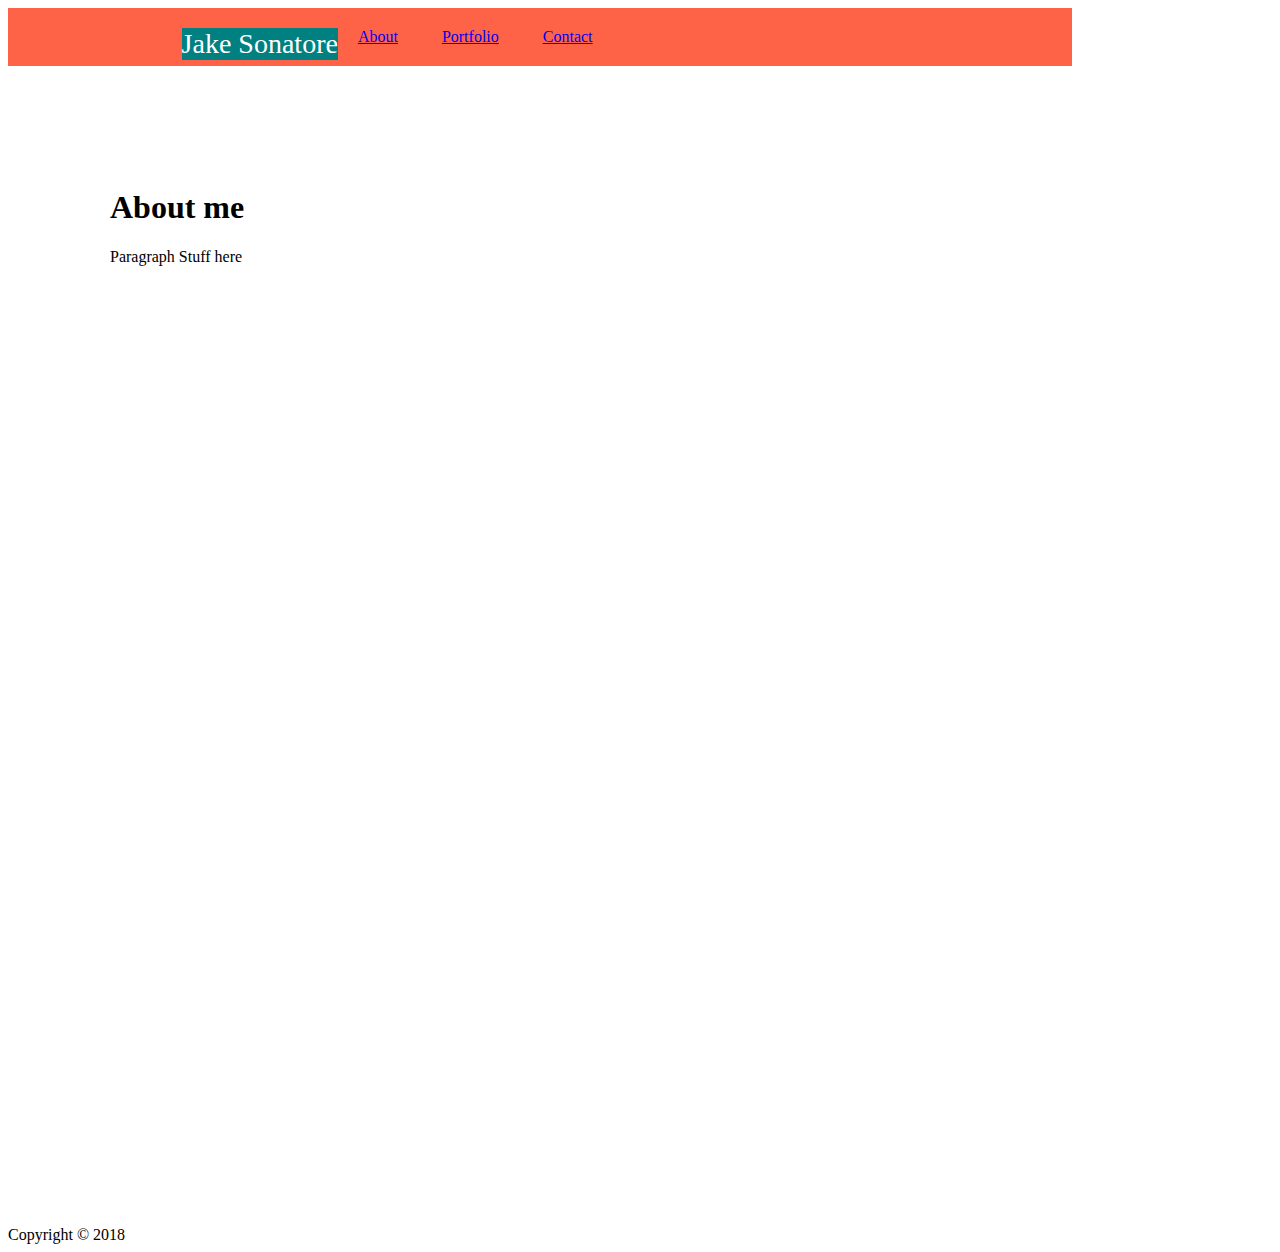
==== index.html @ 7eab4736 "CSS iteration 2" ====
<!DOCTYPE html>
<html lang="en">

<head>
    <meta charset="UTF-8">
    <meta name="viewport" content="width=device-width, initial-scale=1.0">
    <meta http-equiv="X-UA-Compatible" content="ie=edge">
    <title>Jake's Portfolio</title>
    <link rel="stylesheet" type="text/css" href="assets/css/style.css"> 
</head>

<body>

    <header>
        <div>Jake Sonatore</div>
        <a href="index.html">About</a>
        <a href="porfolio.html">Portfolio</a>
        <a href="contact.html">Contact</a>
    </header>

    <section>
        <h1>About me</h1>
        <p>Paragraph Stuff here</p>
    </section>

    <footer>Copyright © 2018</footer>


</body>

</html>
---- assets/css/style.css ----
* {
    font-family: Georgia,"Times New Roman",Times,serif;
}

header {
    box-sizing: content-box;
    margin-bottom: 2px;
    background-color: tomato;
    padding: 20px;
    width: 1024px;
    border-bottom-color: black;
  }


div {
    float: left;
    color: white;
    font-size: 28px;

    margin-left: 15%;
    text-align: center;
    background-color: teal;
}

a {
    padding: 20px 20px 20px;
    margin-bottom: 20px;
  }

section {
    clear: both;
    box-sizing: border-box;
    width: 960px;
    height: 960px;
    padding: 2px;
    position: relative;
    margin: 100px;
    border: black;
}
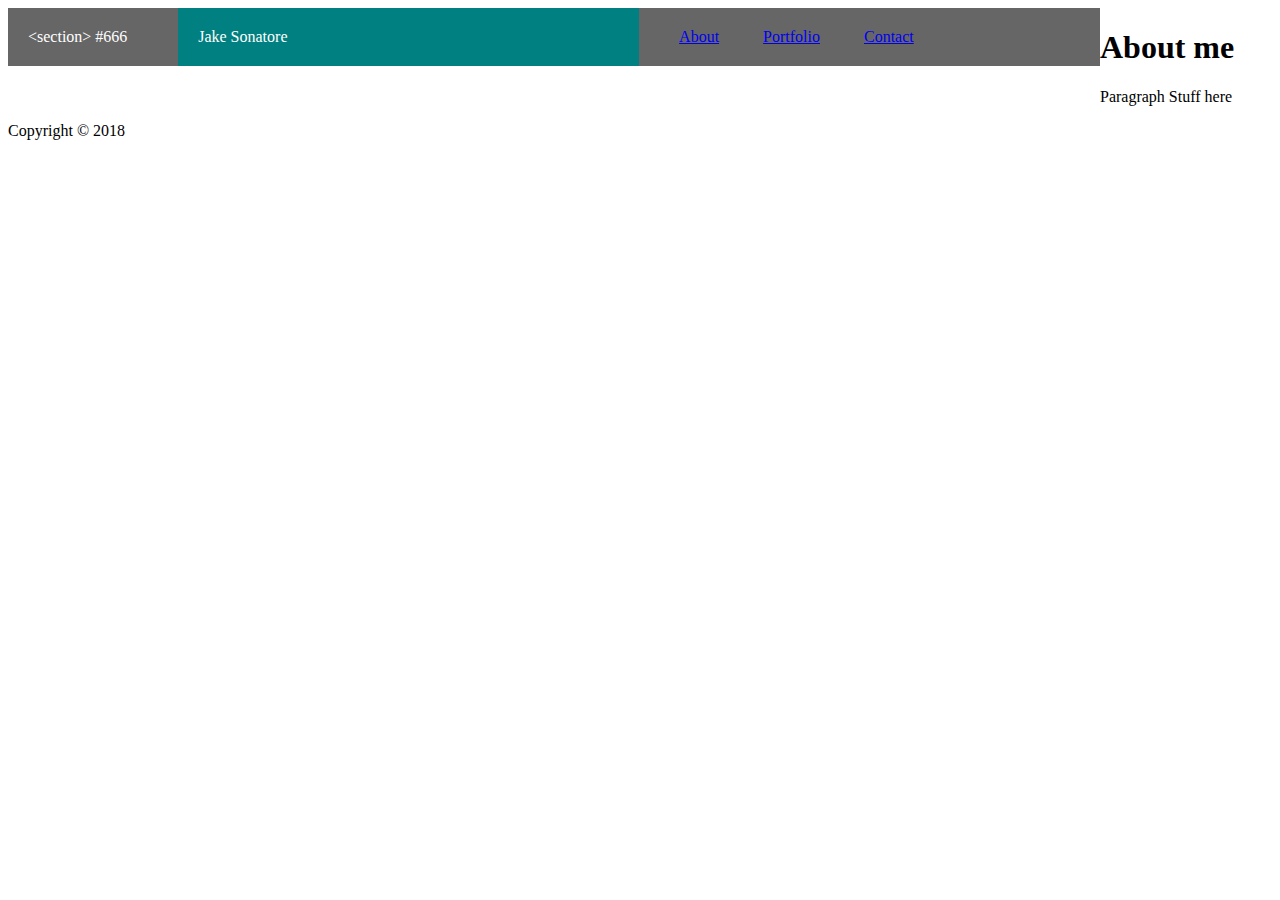
==== commit 5d176e1f: "Header in a good spot, body next" ====
--- a/index.html
+++ b/index.html
@@ -11,17 +11,31 @@
 
 <body>
 
-    <header>
+    <section id="left">
+        &lt;section&gt; #666
+    </section>
+
+    <section id="middle">
+        Jake Sonatore
+    </section>
+
+    <section id="right">
+            <a href="index.html">About</a>
+            <a href="porfolio.html">Portfolio</a>
+            <a href="contact.html">Contact</a>
+    </section>   
+
+    <!--<header>
         <div>Jake Sonatore</div>
         <a href="index.html">About</a>
         <a href="porfolio.html">Portfolio</a>
         <a href="contact.html">Contact</a>
     </header>
-
-    <section>
+-->
+    <article style="float:left">
         <h1>About me</h1>
         <p>Paragraph Stuff here</p>
-    </section>
+    </article>
 
     <footer>Copyright © 2018</footer>
 
--- a/assets/css/style.css
+++ b/assets/css/style.css
@@ -2,7 +2,7 @@
     font-family: Georgia,"Times New Roman",Times,serif;
 }
 
-header {
+/* header {
     box-sizing: content-box;
     margin-bottom: 2px;
     background-color: tomato;
@@ -10,13 +10,37 @@
     width: 1024px;
     border-bottom-color: black;
   }
+*/
+section {
+    padding: 20px;
+    margin-bottom: 20px;
+}
 
+#left {
+    float: left;
+    width: 10.3%;
+    color: #fff;
+    background: #666;
+  }
+  
+#middle {
+    float: left;
+    width: 33.3%;
+    color: #fff;
+    background: teal
+}
+  
+#right {
+    float: left;
+    width: 33.3%;
+    color: #fff;
+    background: #666;
+}
 
 div {
     float: left;
     color: white;
     font-size: 28px;
-
     margin-left: 15%;
     text-align: center;
     background-color: teal;
@@ -27,7 +51,7 @@
     margin-bottom: 20px;
   }
 
-section {
+.section {
     clear: both;
     box-sizing: border-box;
     width: 960px;
@@ -38,3 +62,6 @@
     border: black;
 }
 
+footer {
+    clear: both;
+}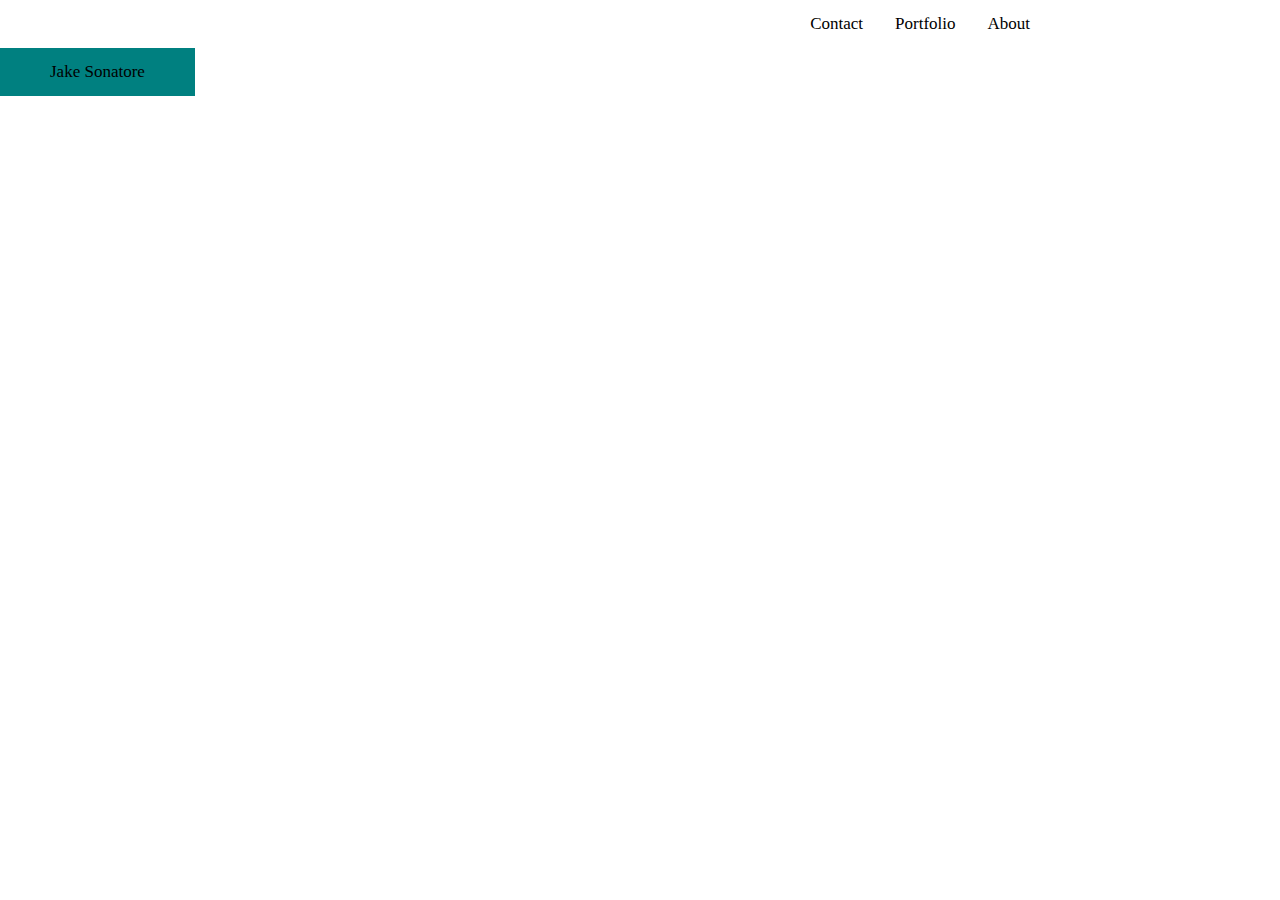
==== commit d7761454: "Better nav bar, doesn't stay fixed on header though" ====
--- a/index.html
+++ b/index.html
@@ -6,38 +6,17 @@
     <meta name="viewport" content="width=device-width, initial-scale=1.0">
     <meta http-equiv="X-UA-Compatible" content="ie=edge">
     <title>Jake's Portfolio</title>
-    <link rel="stylesheet" type="text/css" href="assets/css/style.css"> 
+    <link rel="stylesheet" type="text/css" href="assets/css/style.css">
 </head>
 
 <body>
 
-    <section id="left">
-        &lt;section&gt; #666
-    </section>
-
-    <section id="middle">
-        Jake Sonatore
-    </section>
-
-    <section id="right">
-            <a href="index.html">About</a>
-            <a href="porfolio.html">Portfolio</a>
-            <a href="contact.html">Contact</a>
-    </section>   
-
-    <!--<header>
-        <div>Jake Sonatore</div>
-        <a href="index.html">About</a>
-        <a href="porfolio.html">Portfolio</a>
-        <a href="contact.html">Contact</a>
-    </header>
--->
-    <article style="float:left">
-        <h1>About me</h1>
-        <p>Paragraph Stuff here</p>
-    </article>
-
-    <footer>Copyright © 2018</footer>
+    <div class="topnav">
+        <a class="active" href="#home">About</a>
+        <a href="#news">Portfolio</a>
+        <a href="#contact">Contact</a>
+        <div class="test">Jake Sonatore</div>
+    </div>
 
 
 </body>
--- a/assets/css/style.css
+++ b/assets/css/style.css
@@ -1,67 +1,53 @@
 * {
     font-family: Georgia,"Times New Roman",Times,serif;
+    margin: 0;
 }
 
-/* header {
-    box-sizing: content-box;
-    margin-bottom: 2px;
-    background-color: tomato;
-    padding: 20px;
-    width: 1024px;
-    border-bottom-color: black;
+.topnav {
+    overflow: hidden;
+    background-color: white;
+    float:right;
   }
-*/
-section {
-    padding: 20px;
-    margin-bottom: 20px;
-}
 
-#left {
+.topnav a {
     float: left;
-    width: 10.3%;
-    color: #fff;
-    background: #666;
+    color: black;
+    text-align: center;
+    padding: 14px 16px;
+    text-decoration: none;
+    font-size: 17px;
+    float:right;
   }
   
-#middle {
-    float: left;
-    width: 33.3%;
-    color: #fff;
-    background: teal
-}
-  
-#right {
-    float: left;
-    width: 33.3%;
-    color: #fff;
-    background: #666;
-}
-
-div {
-    float: left;
-    color: white;
-    font-size: 28px;
-    margin-left: 15%;
-    text-align: center;
-    background-color: teal;
-}
-
-a {
-    padding: 20px 20px 20px;
-    margin-bottom: 20px;
+.topnav a:hover {
+    background-color: #ddd;
+    color: black;
+    float:right;
   }
 
-.section {
+  
+.topnav a.active {
+    background-color: white;
+    color: black;
+    float:right;
+    padding-right: 250px;
+  }
+
+  .test {
+    float: left;
+    color: black;
+    text-align: center;
+    padding: 14px 50px;
+    margin-right: 700px;
+    text-decoration: none;
+    font-size: 17px;
+    background: teal;
+    border-bottom-color: black;
+    position: relative;
+  }
+
+.clearfix::after {
+    content: "";
+    display: block;
     clear: both;
-    box-sizing: border-box;
-    width: 960px;
-    height: 960px;
-    padding: 2px;
-    position: relative;
-    margin: 100px;
-    border: black;
-}
-
-footer {
-    clear: both;
-}+    }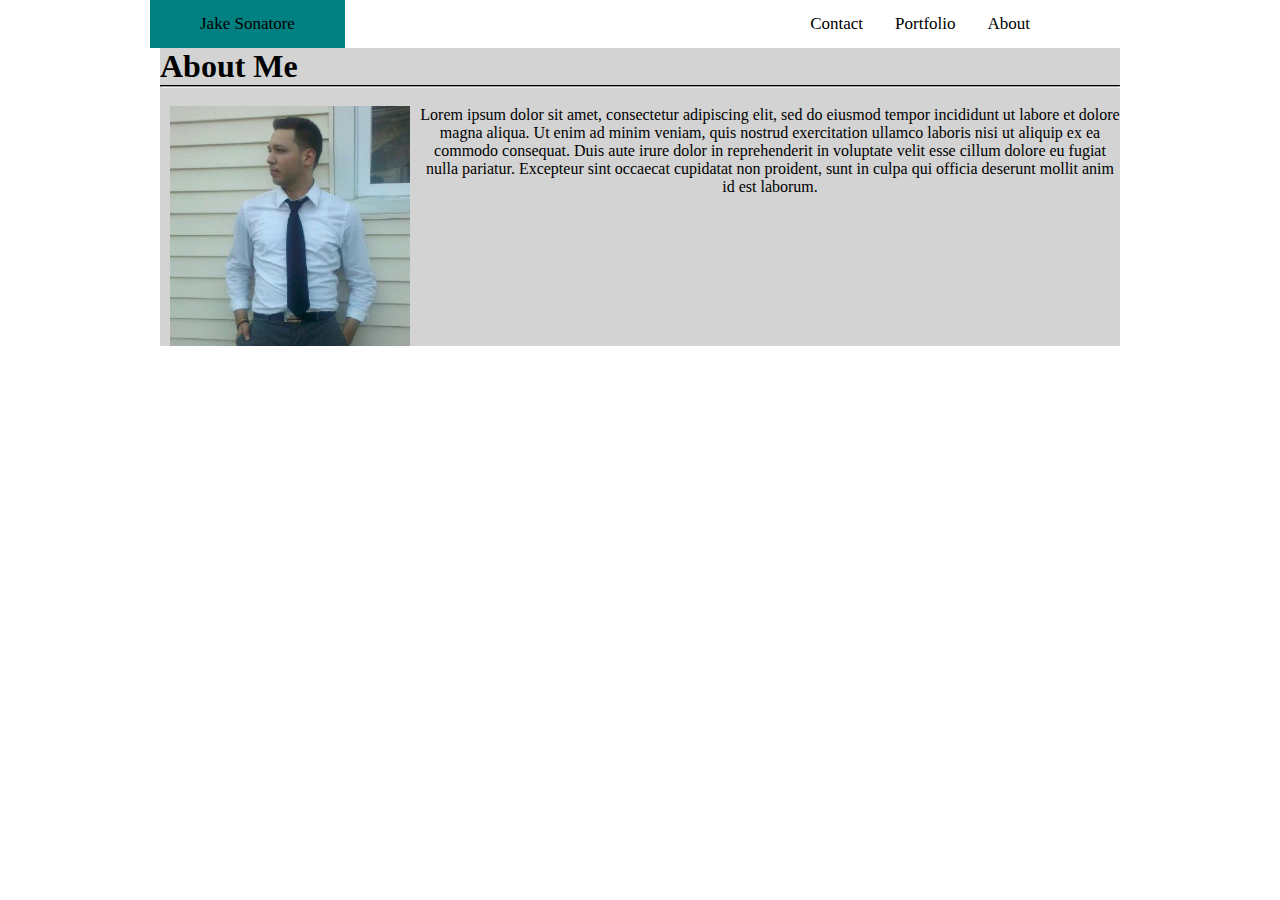
==== commit 62ff9bf2: "About me section set" ====
--- a/index.html
+++ b/index.html
@@ -2,22 +2,40 @@
 <html lang="en">
 
 <head>
-    <meta charset="UTF-8">
-    <meta name="viewport" content="width=device-width, initial-scale=1.0">
-    <meta http-equiv="X-UA-Compatible" content="ie=edge">
-    <title>Jake's Portfolio</title>
-    <link rel="stylesheet" type="text/css" href="assets/css/style.css">
+        <meta charset="UTF-8">
+        <meta name="viewport" content="width=device-width, initial-scale=1.0">
+        <meta http-equiv="X-UA-Compatible" content="ie=edge">
+        <title>Jake's Portfolio</title>
+        <link rel="stylesheet" type="text/css" href="assets/css/style.css">
 </head>
 
+<header>
+        <div class="test">Jake Sonatore</div>
+        <div class="topnav">
+                <a class="active" href="#home">About</a>
+                <a href="#news">Portfolio</a>
+                <a href="#contact">Contact</a>
+        </div>
+</header>
+
 <body>
+        <div id="box">
+                <div>
+                        <h1>About Me</h1>
+                        <hr>
+                        <br>
+                </div>
+                <div>
+                        <img src="assets/images/me.jpg" class="picture">
 
-    <div class="topnav">
-        <a class="active" href="#home">About</a>
-        <a href="#news">Portfolio</a>
-        <a href="#contact">Contact</a>
-        <div class="test">Jake Sonatore</div>
-    </div>
-
+                        <p>Lorem ipsum dolor sit amet, consectetur adipiscing elit, sed do eiusmod tempor incididunt
+                                ut labore et dolore magna aliqua. Ut enim ad minim veniam, quis nostrud exercitation ullamco
+                                laboris nisi ut aliquip ex ea commodo consequat. Duis aute irure dolor in reprehenderit in
+                                voluptate velit esse cillum dolore eu fugiat nulla pariatur. Excepteur sint occaecat cupidatat
+                                non proident, sunt in culpa qui officia deserunt mollit anim id est laborum.
+                        </p>
+                </div>
+        </div>
 
 </body>
 
--- a/assets/css/style.css
+++ b/assets/css/style.css
@@ -38,7 +38,8 @@
     color: black;
     text-align: center;
     padding: 14px 50px;
-    margin-right: 700px;
+    margin-right: 70px;
+    margin-left: 150px;
     text-decoration: none;
     font-size: 17px;
     background: teal;
@@ -50,4 +51,38 @@
     content: "";
     display: block;
     clear: both;
-    }+    }
+
+
+#box {
+  clear: both;
+  display: inline-block;
+  background-color: lightgray;
+  box-sizing: content-box;
+  box-align: center;
+  text-align: center;
+  width: 960px;
+  margin: 0 auto;
+  display: flex;
+  flex-direction: row;
+  flex-wrap: wrap;
+  align-items: center;
+  border-color: black;
+  border-width: 10px 10px 10px 10px;
+}
+
+.picture {
+  width: 25%;
+  height: auto;
+  padding:0px 10px;
+  float: left;
+  }
+
+h1 {
+  text-align: left;
+  width: 960px;
+  border-bottom: 2px;
+  border-style: solid;
+  border-width: 0 0 1px 0;
+}
+
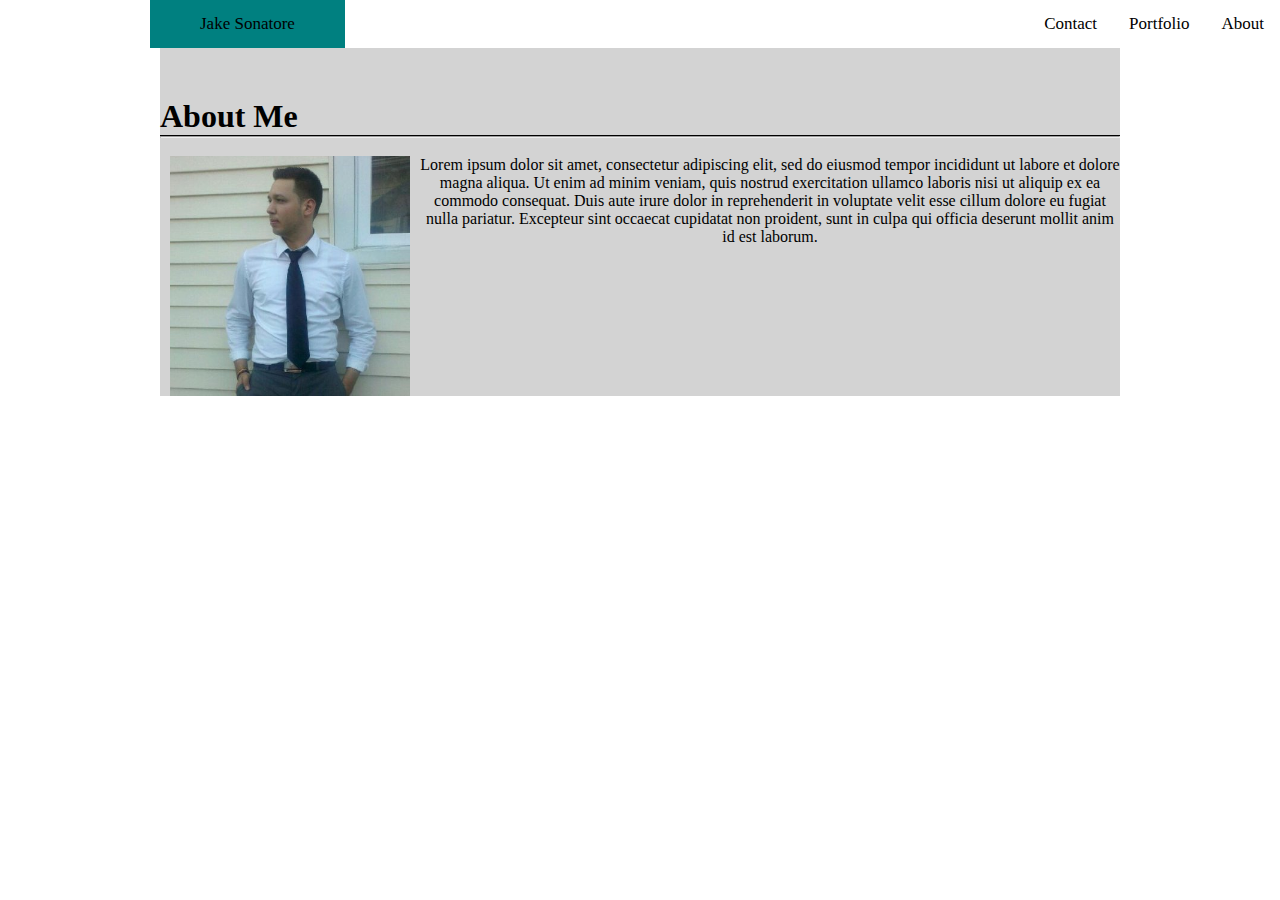
==== commit 2b4f308b: "header pages done, content next" ====
--- a/index.html
+++ b/index.html
@@ -11,10 +11,10 @@
 
 <header>
         <div class="test">Jake Sonatore</div>
-        <div class="topnav">
-                <a class="active" href="#home">About</a>
-                <a href="#news">Portfolio</a>
-                <a href="#contact">Contact</a>
+        <div class="topnav active">
+                <a href="index.html">About</a>
+                <a href="porfolio.html">Portfolio</a>
+                <a href="contact.html">Contact</a>
         </div>
 </header>
 
--- a/assets/css/style.css
+++ b/assets/css/style.css
@@ -81,6 +81,7 @@
 h1 {
   text-align: left;
   width: 960px;
+  margin: 50px 0 0 0;
   border-bottom: 2px;
   border-style: solid;
   border-width: 0 0 1px 0;
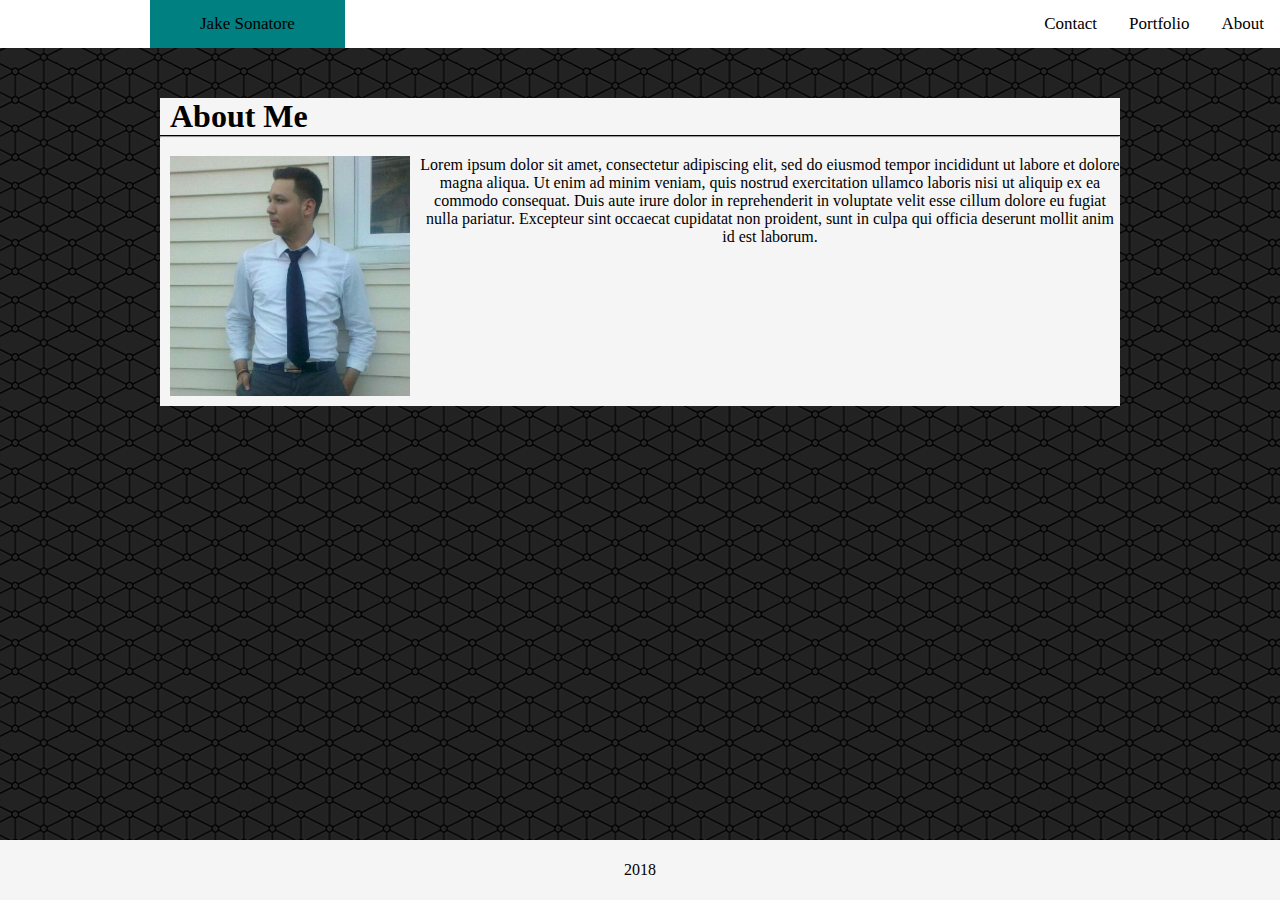
==== commit 588f418d: "Super actual final good header, contact page done" ====
--- a/index.html
+++ b/index.html
@@ -10,8 +10,8 @@
 </head>
 
 <header>
-        <div class="test">Jake Sonatore</div>
         <div class="topnav active">
+                <div class="test">Jake Sonatore</div>
                 <a href="index.html">About</a>
                 <a href="porfolio.html">Portfolio</a>
                 <a href="contact.html">Contact</a>
@@ -28,15 +28,20 @@
                 <div>
                         <img src="assets/images/me.jpg" class="picture">
 
-                        <p>Lorem ipsum dolor sit amet, consectetur adipiscing elit, sed do eiusmod tempor incididunt
-                                ut labore et dolore magna aliqua. Ut enim ad minim veniam, quis nostrud exercitation ullamco
-                                laboris nisi ut aliquip ex ea commodo consequat. Duis aute irure dolor in reprehenderit in
-                                voluptate velit esse cillum dolore eu fugiat nulla pariatur. Excepteur sint occaecat cupidatat
-                                non proident, sunt in culpa qui officia deserunt mollit anim id est laborum.
+                        <p>Lorem ipsum dolor sit amet, consectetur adipiscing elit, sed do eiusmod tempor incididunt ut labore
+                                et dolore magna aliqua. Ut enim ad minim veniam, quis nostrud exercitation ullamco laboris
+                                nisi ut aliquip ex ea commodo consequat. Duis aute irure dolor in reprehenderit in voluptate
+                                velit esse cillum dolore eu fugiat nulla pariatur. Excepteur sint occaecat cupidatat non
+                                proident, sunt in culpa qui officia deserunt mollit anim id est laborum.
                         </p>
                 </div>
         </div>
 
+        <footer>
+                <div class="footer">2018</div>
+        </footer>
+
 </body>
 
+
 </html>--- a/assets/css/style.css
+++ b/assets/css/style.css
@@ -1,12 +1,18 @@
 * {
     font-family: Georgia,"Times New Roman",Times,serif;
     margin: 0;
+}
+
+body {
+  background-image: url("../images/connectwork.png")
 }
 
 .topnav {
     overflow: hidden;
     background-color: white;
     float:right;
+    margin: 0 0 50px 0;
+    width: 100%;
   }
 
 .topnav a {
@@ -30,7 +36,6 @@
     background-color: white;
     color: black;
     float:right;
-    padding-right: 250px;
   }
 
   .test {
@@ -53,11 +58,13 @@
     clear: both;
     }
 
-
+header {
+  background-color: whitesmoke;
+}
 #box {
   clear: both;
   display: inline-block;
-  background-color: lightgray;
+  background-color: whitesmoke;
   box-sizing: content-box;
   box-align: center;
   text-align: center;
@@ -67,23 +74,72 @@
   flex-direction: row;
   flex-wrap: wrap;
   align-items: center;
-  border-color: black;
-  border-width: 10px 10px 10px 10px;
+  border-width: 2px 2px 2px 2px;
 }
 
 .picture {
   width: 25%;
   height: auto;
-  padding:0px 10px;
+  padding:0px 10px 10px;
   float: left;
   }
 
 h1 {
   text-align: left;
-  width: 960px;
-  margin: 50px 0 0 0;
+  width: 950px;
+  padding-left: 10px;
+  margin: 0 0 0 0;
   border-bottom: 2px;
   border-style: solid;
   border-width: 0 0 1px 0;
 }
 
+.footer {
+  position: absolute;
+  bottom: 0;
+  width: 100%;
+  height: 60px;
+  line-height: 60px;
+  background-color: whitesmoke;
+  text-align: center;
+  /* color: black;
+  text-align: center;
+  margin: 0;
+  font-size: 17px;
+  border-bottom-color: black;
+  background: blue;
+  position: absolute;
+  bottom: 0;
+  width: 100%;
+  padding: 35px; */
+}
+
+input[type=text] {
+  width: 300%;
+  padding: 12px 20px;
+  margin: 8px 0 0 10px;
+}
+
+textarea {
+  height: 150px;
+  width: 300%;
+  padding: 12px 20px;
+  margin: 8px 0 0 10px;
+  resize: none;
+}
+
+label {
+  float: left;
+  margin: 10px 0 0 10px;
+}
+
+input[type=button], input[type=submit], input[type=reset] {
+  background-color:teal;
+  float: left;
+  border: none;
+  color: black;
+  padding: 16px 32px;
+  text-decoration: none;
+  margin: 4px 2px 10px 10px;
+  cursor: pointer;
+}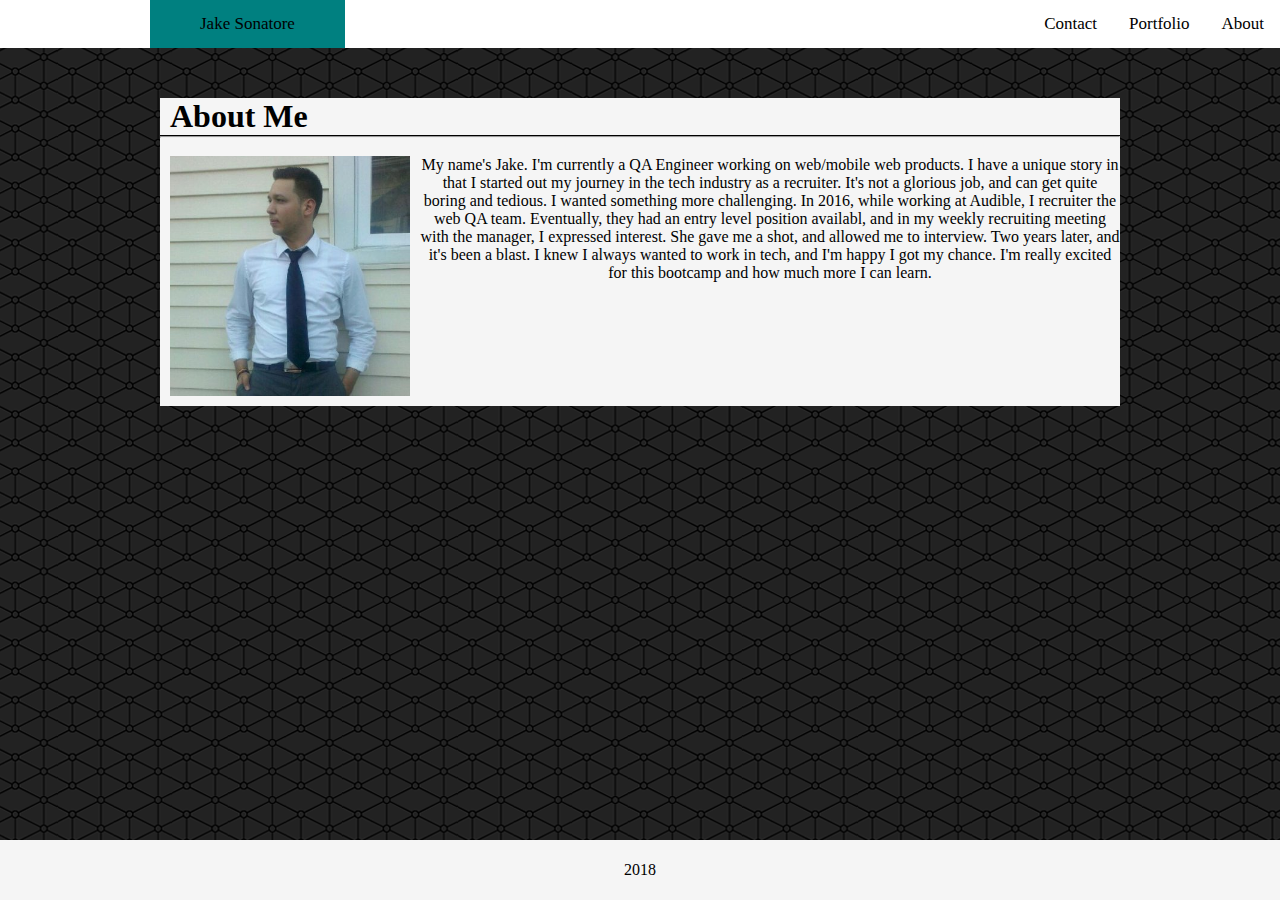
==== commit b173d477: "First bootstrap commit" ====
--- a/index.html
+++ b/index.html
@@ -28,11 +28,7 @@
                 <div>
                         <img src="assets/images/me.jpg" class="picture">
 
-                        <p>Lorem ipsum dolor sit amet, consectetur adipiscing elit, sed do eiusmod tempor incididunt ut labore
-                                et dolore magna aliqua. Ut enim ad minim veniam, quis nostrud exercitation ullamco laboris
-                                nisi ut aliquip ex ea commodo consequat. Duis aute irure dolor in reprehenderit in voluptate
-                                velit esse cillum dolore eu fugiat nulla pariatur. Excepteur sint occaecat cupidatat non
-                                proident, sunt in culpa qui officia deserunt mollit anim id est laborum.
+                        <p>My name's Jake. I'm currently a QA Engineer working on web/mobile web products. I have a unique story in that I started out my journey in the tech industry as a recruiter. It's not a glorious job, and can get quite boring and tedious. I wanted something more challenging. In 2016, while working at Audible, I recruiter the web QA team. Eventually, they had an entry level position availabl, and in my weekly recruiting meeting with the manager, I expressed interest. She gave me a shot, and allowed me to interview. Two years later, and it's been a blast. I knew I always wanted to work in tech, and I'm happy I got my chance. I'm really excited for this bootcamp and how much more I can learn.
                         </p>
                 </div>
         </div>
